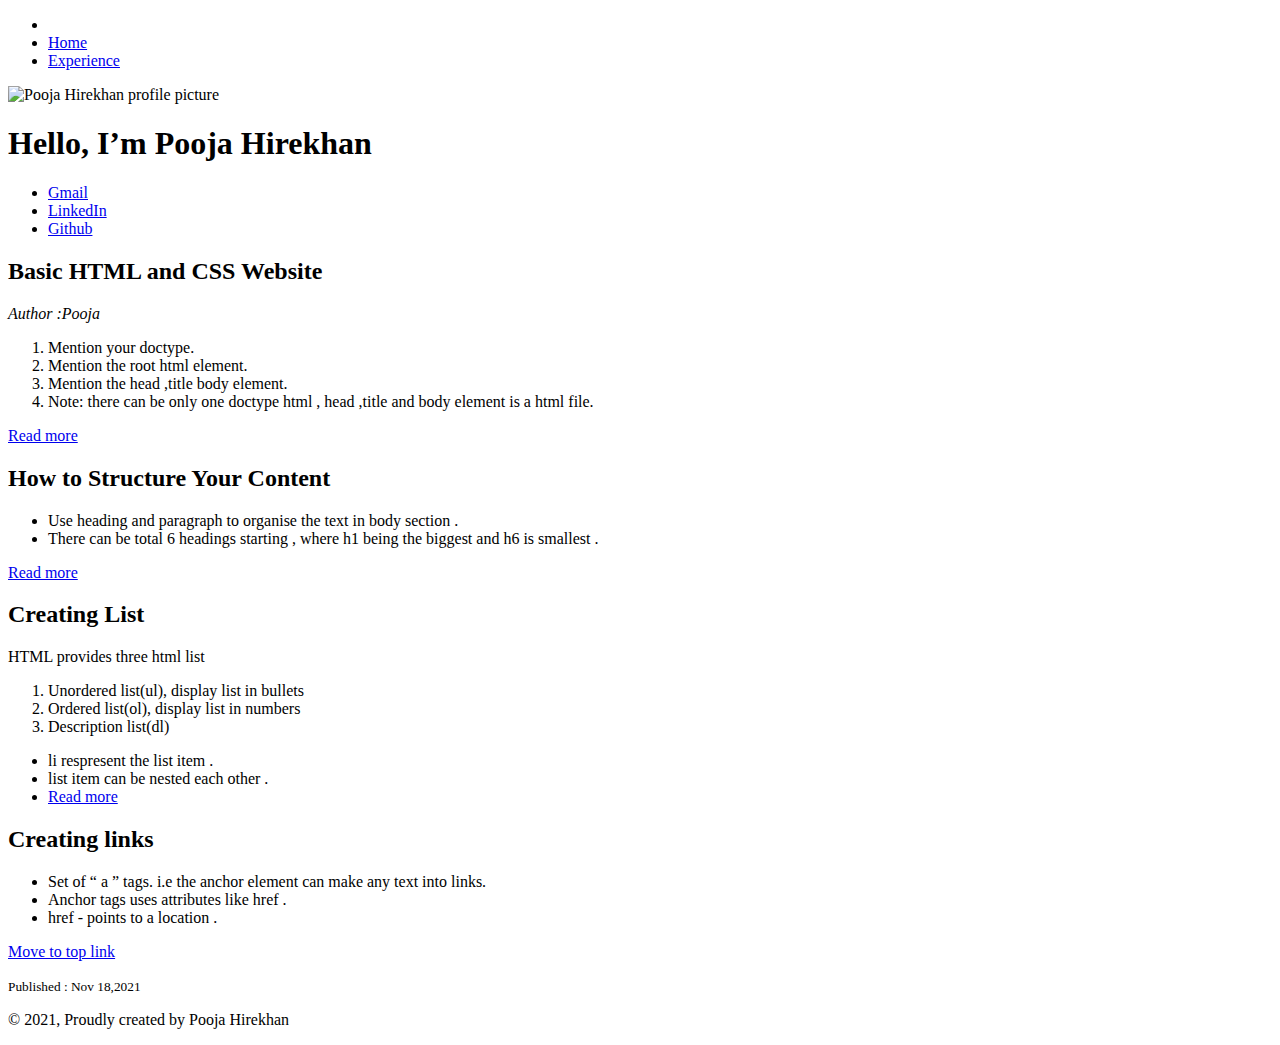
==== Blogs.html @ 272ca3bc "created index.html and linked all the links on Nav" ====
<!DOCTYPE html>
<html lang="en">
<head>
<meta charset="UTF-8">
<meta http-equiv="X-UA-Compatible" content="IE=edge">
<meta name="viewport" content="width=device-width, initial-scale=1.0">
<link rel="stylesheet" href="styles.css">
<link href="https://fonts.googleapis.com/css?family=Muli%7CRoboto:400,300,500,700,900" rel="stylesheet">
<title>PoojaHirekhan's Profile</title>
</head>
<body>
                                   
        <nav class="main-nav">
                <ul class="nav">
                    <li class="name">
                    <a href="https://www.linkedin.com/in/poojahirekhan/" target ="_blank" class="social logo"></a></li>
                    <li><a href="index.html" target ="_blank">Home</a></li>
                    <li><a href="resume.html" target ="_blank">Experience</a></li>
                </ul>
        </nav>
        <header>
<img src="images/pro3.jpg" alt="Pooja Hirekhan profile picture" class="profile-image">
        <h1 class="tag name">Hello, I’m Pooja Hirekhan</h1>
        <ul>     
        <li><a href="mailto:poojahirekhan@gmail.com" target ="_blank" class="social gmail">Gmail</a></li>
        <li><a href="https://www.linkedin.com/in/poojahirekhan/" target ="_blank" class="social linkedin">LinkedIn</a></li>
        <li><a href="https://github.com/poojahirekhan"  target ="_blank" class="social github">Github</a></li>
        </ul>
        </header>
        <main class="flex middle">
            <section class="card">
        <h2>Basic HTML and CSS Website </h2>
        <p><em>Author :Pooja </em></p>
                            
        <ol>
        <li>Mention your doctype.</li>
        <li>Mention the root html element.</li>
        <li>Mention the head ,title  body element.</li>
        <li>Note: there can be only one doctype html , head ,title and body element is a html file.</li>
        </ol>
        <a href="https://www.w3schools.com/html/html_head.asp">Read more</a>
        <article>
        <h2>How to Structure Your Content</h2>
        <ul>
        <li>Use heading and paragraph to organise the text in body section .</li>
        <li>There can be total 6 headings starting , where h1 being the biggest and h6 is smallest .</li>
        </ul>
        <a href="https://www.w3schools.com/html/html_headings.asp">Read more</a>            
        
        </article>
        <article> 
        <h2>Creating List</h2>
        <p>HTML provides three html list</p>
        <ol> 
        <li>Unordered list(ul), display list in bullets </li>
        <li>Ordered list(ol), display list in numbers</li>
        <li>Description list(dl)</li>
        </ol>
        </article>   
                    <aside>   
                    <ul>
        <li>li respresent the list item .</li>
        <li>list item can be nested each other .</li>
        <li><a href="https://www.w3schools.com/tags/tag_dl.asp">Read more </a></li>
        </ul>
        

                        </aside>
                            <article>
                                
                                <h2>Creating links</h2> 
                                <ul>
                        
                                    <li>Set of <q> a </q> tags. i.e the anchor element can make any text into links.</li>
                                    <li>Anchor tags uses attributes like href .</li>
                                    
                                    <li>href - points to a location .</li>
                                </ul>
                                
                                
                                    <a href="#">Move to top link</a>
                                    <p><small>Published : Nov 18,2021</small></p>
                                </article>
                                
                </section>
            
            </main>

                    <footer>
                    <p class="copyright"> &copy; 2021, Proudly created by Pooja Hirekhan</p>   
                </footer> 
            
            </body>
            </html>
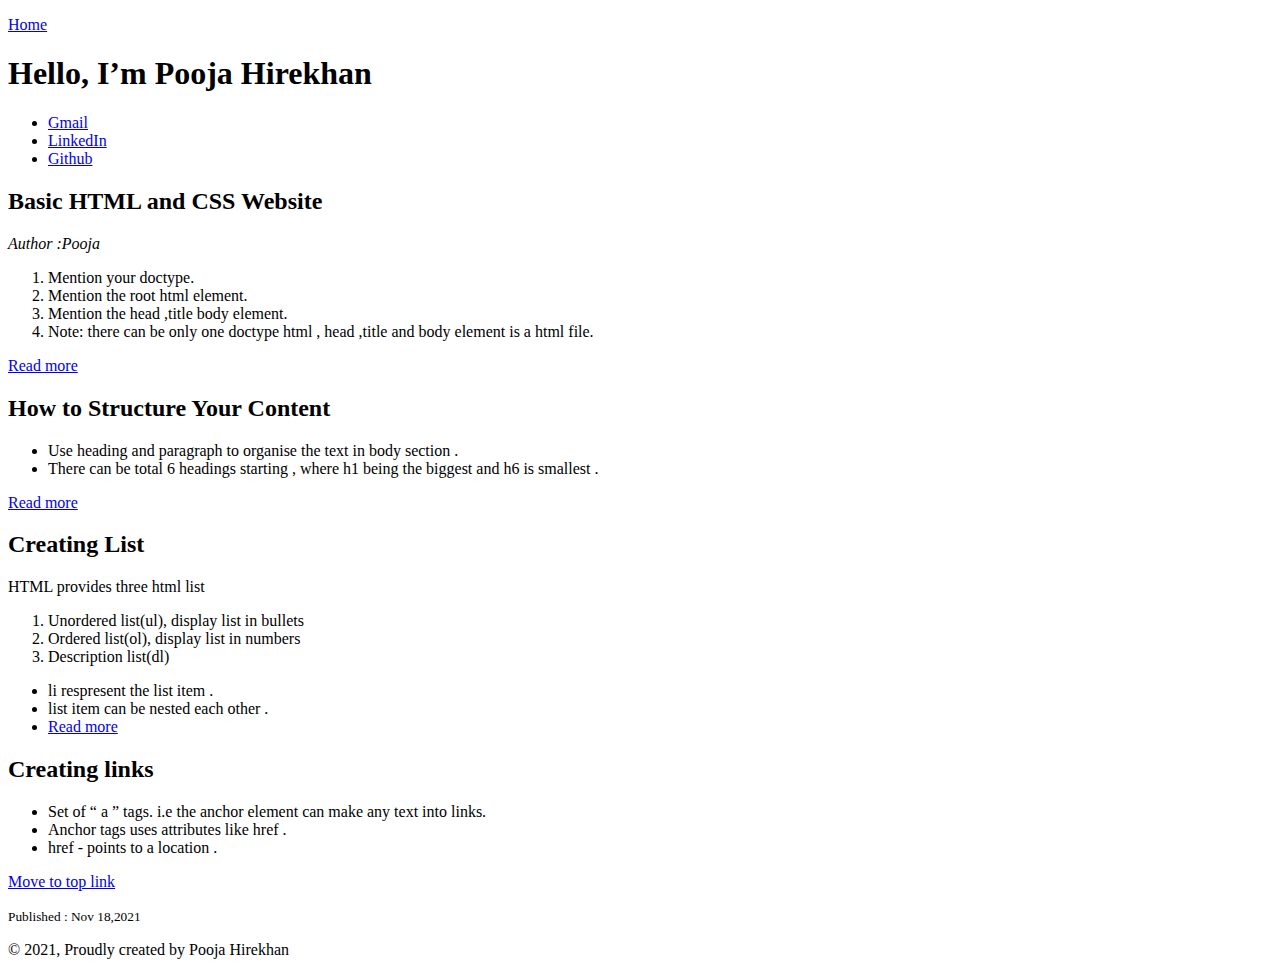
==== commit 81534f8b: "updating the header and footer links" ====
--- a/Blogs.html
+++ b/Blogs.html
@@ -4,29 +4,22 @@
 <meta charset="UTF-8">
 <meta http-equiv="X-UA-Compatible" content="IE=edge">
 <meta name="viewport" content="width=device-width, initial-scale=1.0">
-<link rel="stylesheet" href="styles.css">
+
 <link href="https://fonts.googleapis.com/css?family=Muli%7CRoboto:400,300,500,700,900" rel="stylesheet">
 <title>PoojaHirekhan's Profile</title>
 </head>
 <body>
-                                   
-        <nav class="main-nav">
-                <ul class="nav">
-                    <li class="name">
-                    <a href="https://www.linkedin.com/in/poojahirekhan/" target ="_blank" class="social logo"></a></li>
-                    <li><a href="index.html" target ="_blank">Home</a></li>
-                    <li><a href="resume.html" target ="_blank">Experience</a></li>
-                </ul>
-        </nav>
-        <header>
-<img src="images/pro3.jpg" alt="Pooja Hirekhan profile picture" class="profile-image">
+    <nav>
+        <p><a href="index.html">Home</a></p>
+      </nav>                         
+       
         <h1 class="tag name">Hello, I’m Pooja Hirekhan</h1>
         <ul>     
         <li><a href="mailto:poojahirekhan@gmail.com" target ="_blank" class="social gmail">Gmail</a></li>
         <li><a href="https://www.linkedin.com/in/poojahirekhan/" target ="_blank" class="social linkedin">LinkedIn</a></li>
         <li><a href="https://github.com/poojahirekhan"  target ="_blank" class="social github">Github</a></li>
         </ul>
-        </header>
+       
         <main class="flex middle">
             <section class="card">
         <h2>Basic HTML and CSS Website </h2>
